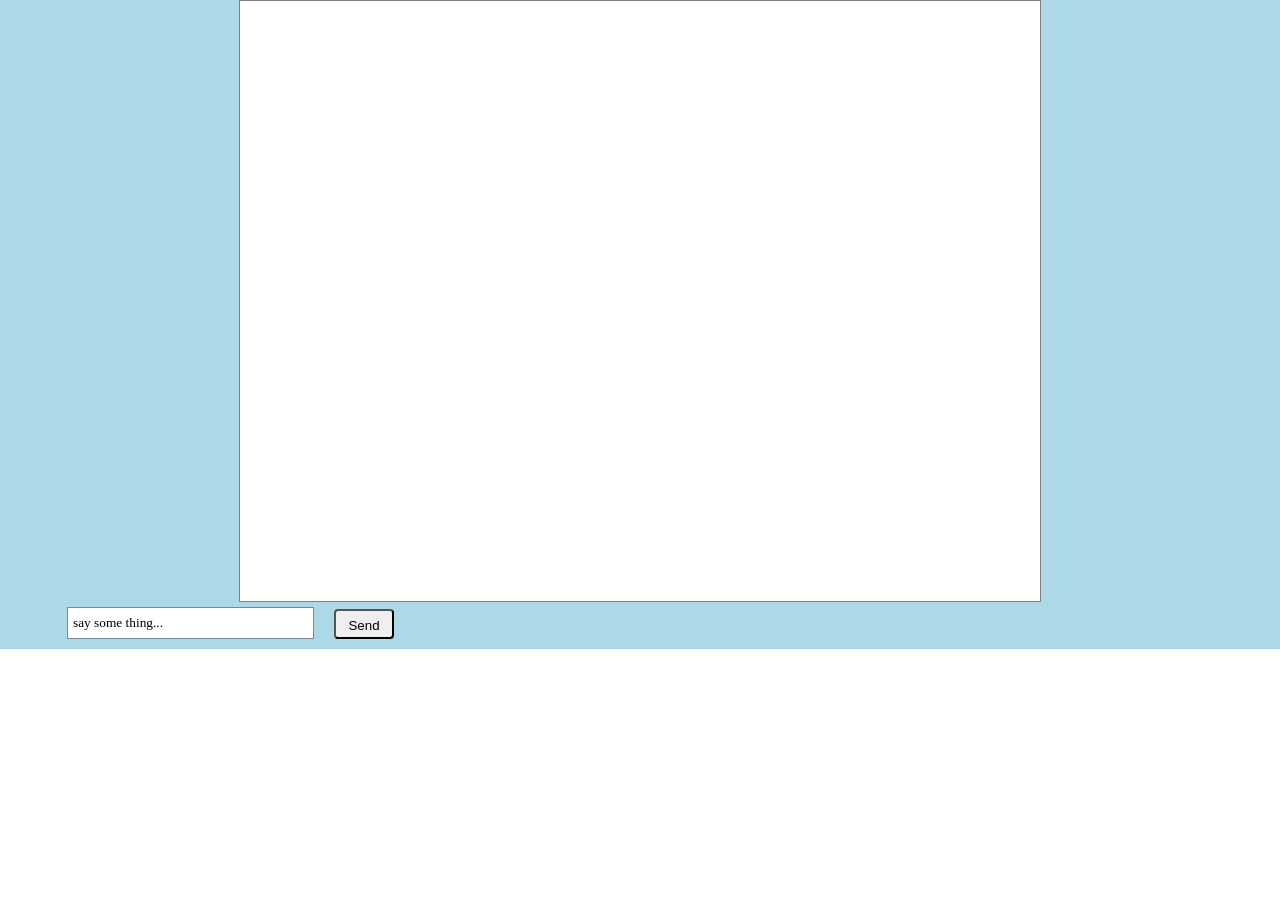
==== gaoqiaobo/弹幕.html @ 38d79ea8 "Merge 505db31c1b2830d57980a6bf7c413a20852c1872 into bb9c384930e50df74e00bf9bb0d6aab113a3926c" ====
<!doctype html>
<html lang="en">
<head>
    <meta charset="UTF-8">
    <link rel="stylesheet" href="yangshi.css" type="text/css" />
    <title>屏幕</title>
</head>
<body>
<div id="main">
    <div id="mainScreen"></div>
    <input id="text" type="text" value="say some thing..." />
    <input id="btn" type="button" value="Send" />
</div>
</body>
</html>
---- gaoqiaobo/yangshi.css ----
*{
    margin: 0;
    padding: 0;
}
#main{
    width: 100%;
    height: 100%;
    text-align: center;
    background-color:lightblue;
    overflow: hidden;
}
#mainScreen{
    width: 800px;
    height: 600px;
    margin: 0 auto;
    border: 1px solid gray;
    background-color: white;
}
#text{
    width: 240px;
    height: 30px;
    line-height: 30px;
    font-family: 微软雅黑;
    margin: 5px 20px 10px 67px;
    padding-left: 5px;
    border: 1px solid lightslategrey;
    float: left;
    display: block;

}
#btn{
    width: 60px;
    height: 30px;
    line-height:30px;
    margin-top: 7px;
    border-radius: 4px;
    float: left;
    display: block;


}
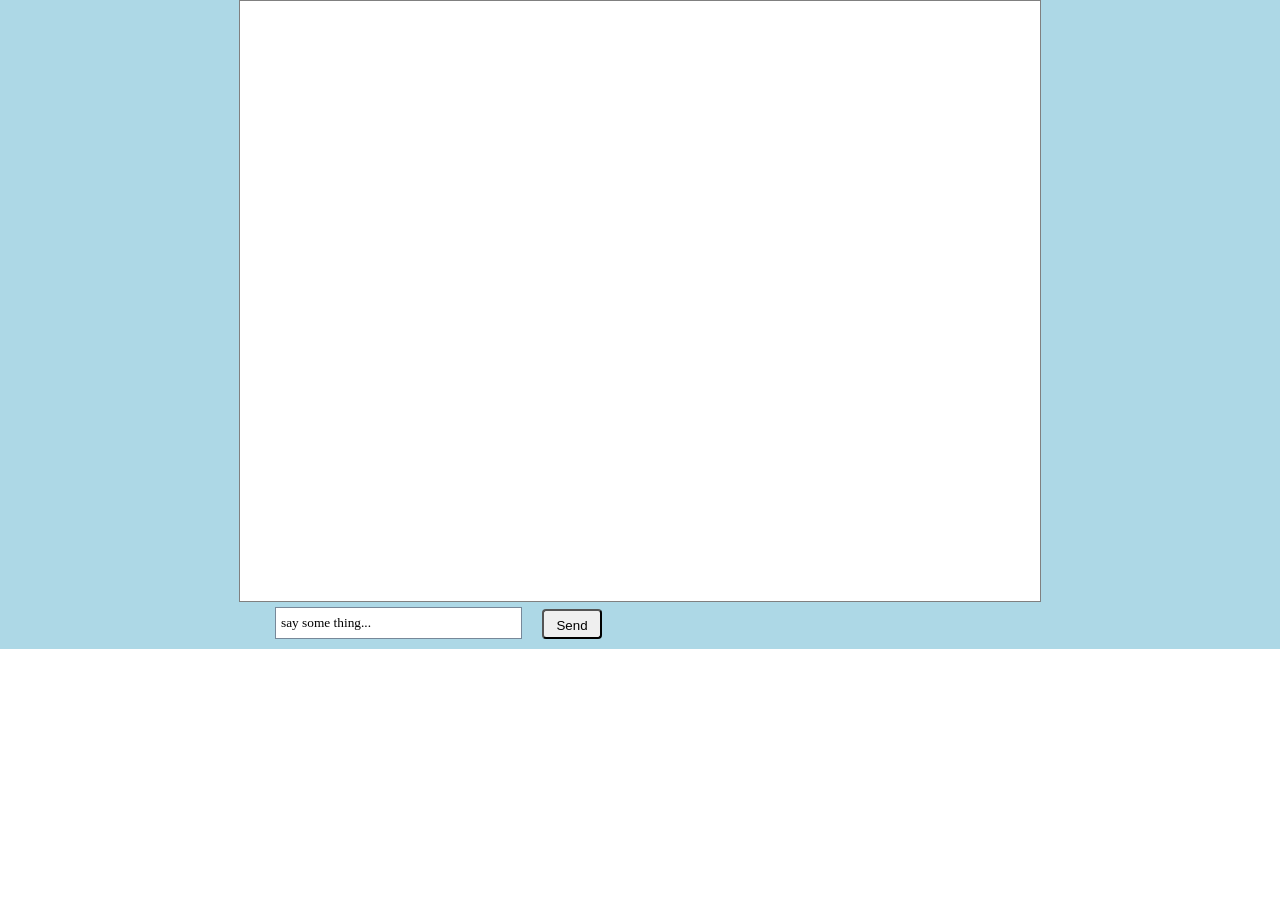
==== commit d396f992: "Merge 2897b535af1ce884263334d5782dc0cb69fe8dc1 into bb9c384930e50df74e00bf9bb0d6aab113a3926c" ====
--- a/gaoqiaobo/弹幕.html
+++ b/gaoqiaobo/弹幕.html
@@ -3,11 +3,13 @@
 <head>
     <meta charset="UTF-8">
     <link rel="stylesheet" href="yangshi.css" type="text/css" />
+    <script src="index.js"></script>
     <title>屏幕</title>
 </head>
 <body>
 <div id="main">
-    <div id="mainScreen"></div>
+    <div id="mainScreen">
+    </div>
     <input id="text" type="text" value="say some thing..." />
     <input id="btn" type="button" value="Send" />
 </div>
--- a/gaoqiaobo/yangshi.css
+++ b/gaoqiaobo/yangshi.css
@@ -5,9 +5,12 @@
 #main{
     width: 100%;
     height: 100%;
-    text-align: center;
     background-color:lightblue;
     overflow: hidden;
+}
+span{
+    /*强制不换行*/
+    white-space: nowrap;
 }
 #mainScreen{
     width: 800px;
@@ -15,23 +18,25 @@
     margin: 0 auto;
     border: 1px solid gray;
     background-color: white;
+    /*overflow: hidden;*/
 }
 #text{
     width: 240px;
     height: 30px;
     line-height: 30px;
     font-family: 微软雅黑;
-    margin: 5px 20px 10px 67px;
+    margin: 5px 20px 10px 275px;
     padding-left: 5px;
     border: 1px solid lightslategrey;
     float: left;
     display: block;
 
 }
+
 #btn{
     width: 60px;
     height: 30px;
-    line-height:30px;
+    line-height: 30px;
     margin-top: 7px;
     border-radius: 4px;
     float: left;
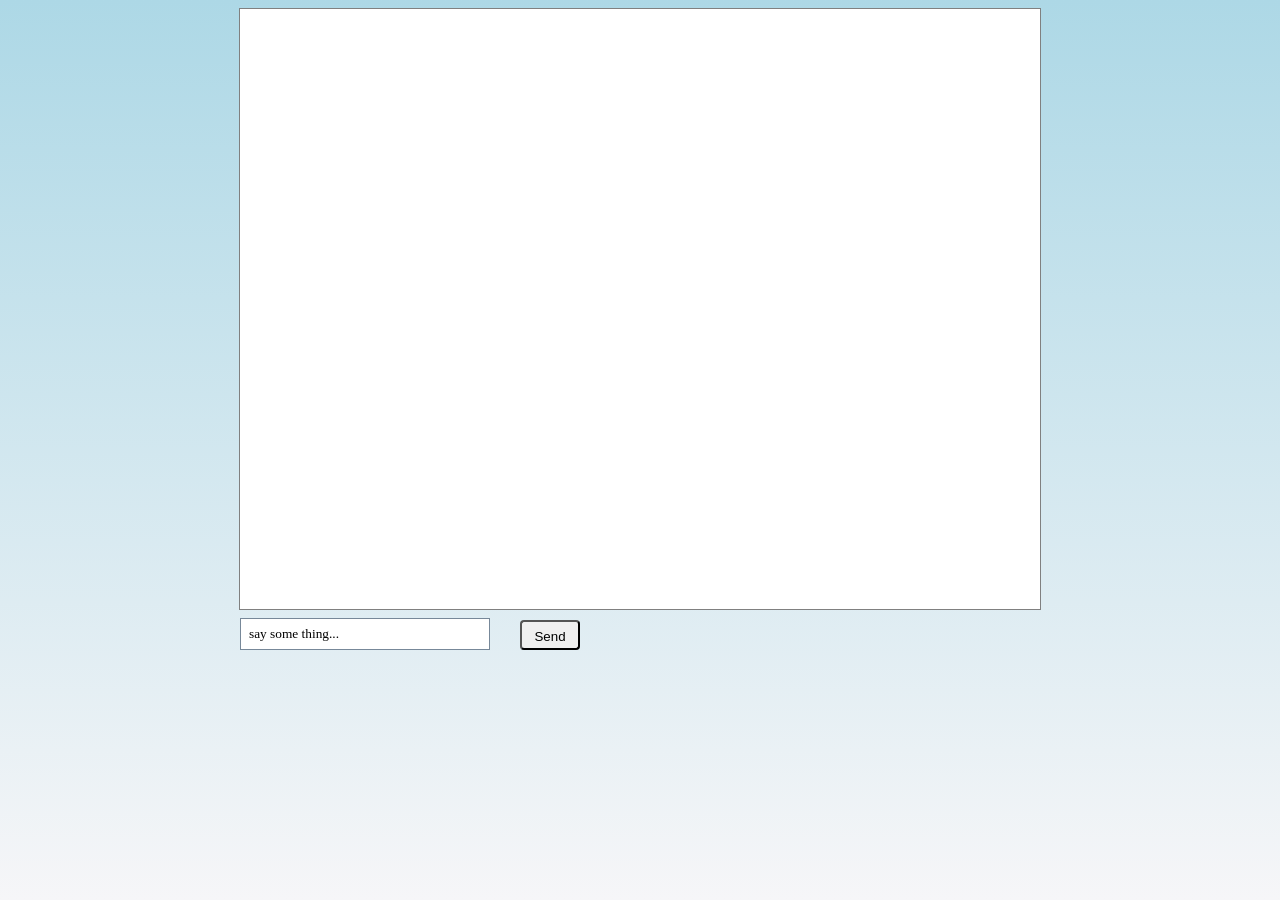
==== commit 127e5661: "Merge pull request #15 from gqbwoai2016/master 这次可能是真的好了吧" ====
--- a/gaoqiaobo/弹幕.html
+++ b/gaoqiaobo/弹幕.html
@@ -9,9 +9,15 @@
 <body>
 <div id="main">
     <div id="mainScreen">
+        <div id="Alert">
+            <p>您提交的有点太快了哦(●'◡'●)</p>
+            <input type="button" id="confirm" value="哦">
+        </div>
     </div>
-    <input id="text" type="text" value="say some thing..." />
-    <input id="btn" type="button" value="Send" />
+    <div id="bottom">
+         <input id="txt" type="text" value="say some thing..." />
+         <input id="btn" type="button" value="Send" />
+    </div>
 </div>
 </body>
 </html>
--- a/gaoqiaobo/yangshi.css
+++ b/gaoqiaobo/yangshi.css
@@ -1,11 +1,22 @@
 *{
     margin: 0;
     padding: 0;
+
+}
+html,body{
+    /*
+   知识点
+   <=======>
+   自适应高度
+   <=======>
+   */
+    width: 100%;
+    height: 100%;
 }
 #main{
     width: 100%;
     height: 100%;
-    background-color:lightblue;
+    background: -webkit-gradient(linear, 0% 0%, 0% 100%,from(#ADD8E6), to(#f6f6f8));
     overflow: hidden;
 }
 span{
@@ -15,32 +26,87 @@
 #mainScreen{
     width: 800px;
     height: 600px;
-    margin: 0 auto;
+    margin: 8px auto;
     border: 1px solid gray;
     background-color: white;
-    /*overflow: hidden;*/
+    overflow: hidden;
+    position: relative;
 }
-#text{
+#bottom{
+    width: 800px;
+    height: 32px;
+    margin: 5px auto;
+}
+#txt{
     width: 240px;
     height: 30px;
     line-height: 30px;
     font-family: 微软雅黑;
-    margin: 5px 20px 10px 275px;
-    padding-left: 5px;
+    padding-left: 8px;
     border: 1px solid lightslategrey;
     float: left;
-    display: block;
-
 }
 
 #btn{
     width: 60px;
     height: 30px;
     line-height: 30px;
-    margin-top: 7px;
+    margin-left: 30px;
+    margin-top: 2px;
     border-radius: 4px;
     float: left;
-    display: block;
-
-
+}
+#Alert{
+    display: none;
+    width: 280px;
+    height: 140px;
+    margin: 50% 50%;
+    border: 3px solid lightsteelblue;
+    /*知识点
+    <=====>
+    背景色渐变
+    <=====>
+    */
+    background: -webkit-gradient(linear, 0% 0%, 0% 100%,from(#b8c4cb), to(#f6f6f8));
+    position: absolute;
+    top: -70px;
+    left: -140px;
+    /*边线加弧度*/
+    border-radius: 14%;
+}
+#Alert p{
+    font-size: large;
+    font-family: 华文琥珀;
+    color: slategray;
+    display: inline;
+    position: absolute;
+    top: 35px;
+    left: 18px;
+}
+#Alert input{
+    width: 50px;
+    height: 50px;
+    color: darkslategray;
+    background-color: lightblue;
+    font-size: 18px;
+    border: 3px solid pink;
+    border-radius: 50%;
+    outline: none;
+    cursor: pointer;
+    display: inline;
+    position: absolute;
+    top: 78px;
+    left: 115px;
+}
+#Alert input:hover{
+    background-color: aquamarine;
+    color: brown;
+    border: 3px solid red;
+}
+#Alert input:active{
+    background-color: #7FFFEA;
+    color: brown;
+    border: 3px solid #FF5000;
+    padding-top: 1px;
+    padding-left: 1px;
 }
